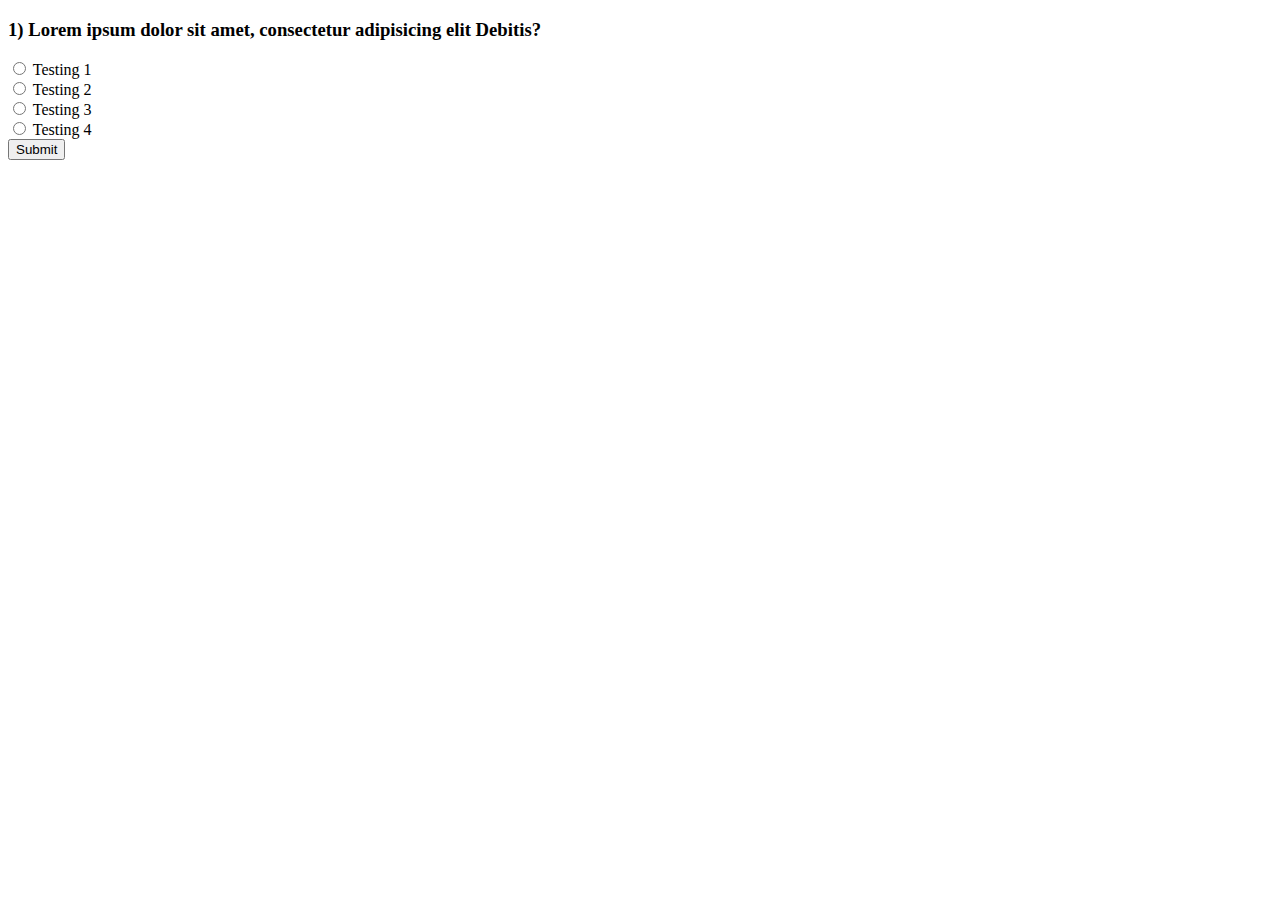
==== index.html @ d682c2b2 "Add files via upload" ====
<!DOCTYPE html>
<html lang="en">

<head>
    <meta charset="UTF-8">
    <meta http-equiv="X-UA-Compatible" content="IE=edge">
    <meta name="viewport" content="width=device-width, initial-scale=1.0">
    <title>Document</title>
    <link rel="stylesheet" href="css/custom.css" />
</head>

<body>
    <section class="main">
        

        <div class="container">
            <div class="col">
                <h3 id="questionBox">
                    1) Lorem ipsum dolor sit amet, consectetur adipisicing elit Debitis?
                </h3>
            </div>
            <div class="col box">
                <input name="option" type="radio" id="first" value="a" required>
                <label for="first">Testing 1</label>
            </div>
            <div class="col box">
                <input name="option" type="radio" id="second" value="b" required>
                <label for="second">Testing 2</label>
            </div>
            <div class="col box">
                <input name="option" type="radio" id="third" value="c" required>
                <label for="third">Testing 3</label>
            </div>
            <div class="col box">
                <input name="option" type="radio" id="fourth" value="d" required>
                <label for="fourth">Testing 4</label>
            </div>
            <button id="submit">Submit</button>
        </div>

    </section>
    <script src="js/app.js"></script>
</body>

</html
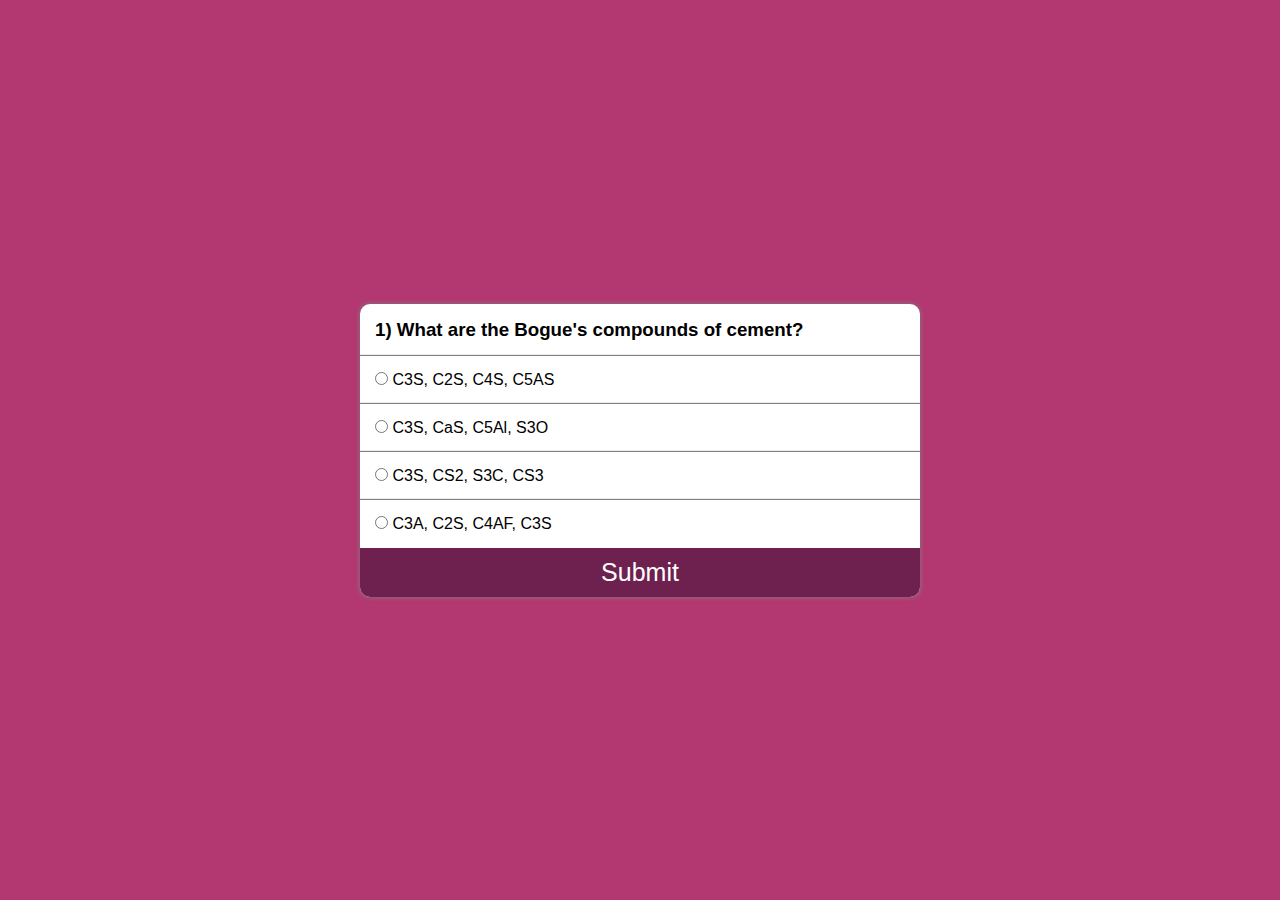
==== commit 81d4559f: "Update index.html" ====
--- a/index.html
+++ b/index.html
@@ -6,7 +6,7 @@
     <meta http-equiv="X-UA-Compatible" content="IE=edge">
     <meta name="viewport" content="width=device-width, initial-scale=1.0">
     <title>Document</title>
-    <link rel="stylesheet" href="css/custom.css" />
+    <link rel="stylesheet" href="custom.css" />
 </head>
 
 <body>
@@ -39,7 +39,7 @@
         </div>
 
     </section>
-    <script src="js/app.js"></script>
+    <script src="app.js"></script>
 </body>
 
 </html
--- a/custom.css
+++ b/custom.css
@@ -0,0 +1,66 @@
+* {
+    padding: 0;
+    margin: 0;
+    box-sizing: border-box;
+    font-family: 'Poppins', sans-serif;
+}
+
+header{
+    background: #6D214F;
+    padding: 30px;
+    text-align: center;
+    color: aliceblue;
+    
+}
+
+header h1{
+    font-size: 50px;
+}
+
+@import url('https://fonts.googleapis.com/css2?family=Poppins:wght@100&display=swap');
+.main {
+    width: 100%;
+    height: 100vh;
+    display: flex;
+    justify-content: center;
+    align-items: center;
+    background-color: hsl(332, 53%, 46%);
+}
+
+.container {
+    width: 35rem;
+    box-shadow: 0px 0px 5px grey;
+    display: flex;
+    background-color: white;
+    border-radius: 10px;
+    overflow: hidden;
+    flex-direction: column;
+}
+
+.col {
+    text-align: justify;
+    padding: 15px;
+    width: 95%;
+}
+
+#submit {
+    width: 100%;
+    background-color: hsl(324, 54%, 28%);
+    transition: 0.5s;
+    color: white;
+    outline: none;
+    border: none;
+    font-size: 25px;
+    display: block;
+    padding: 10px;
+    cursor: pointer;
+}
+
+#submit:hover {
+    background-color: rgb(34, 6, 53);
+}
+
+.box {
+    box-shadow: 0px -1px 1px grey;
+    width: 100%;
+}